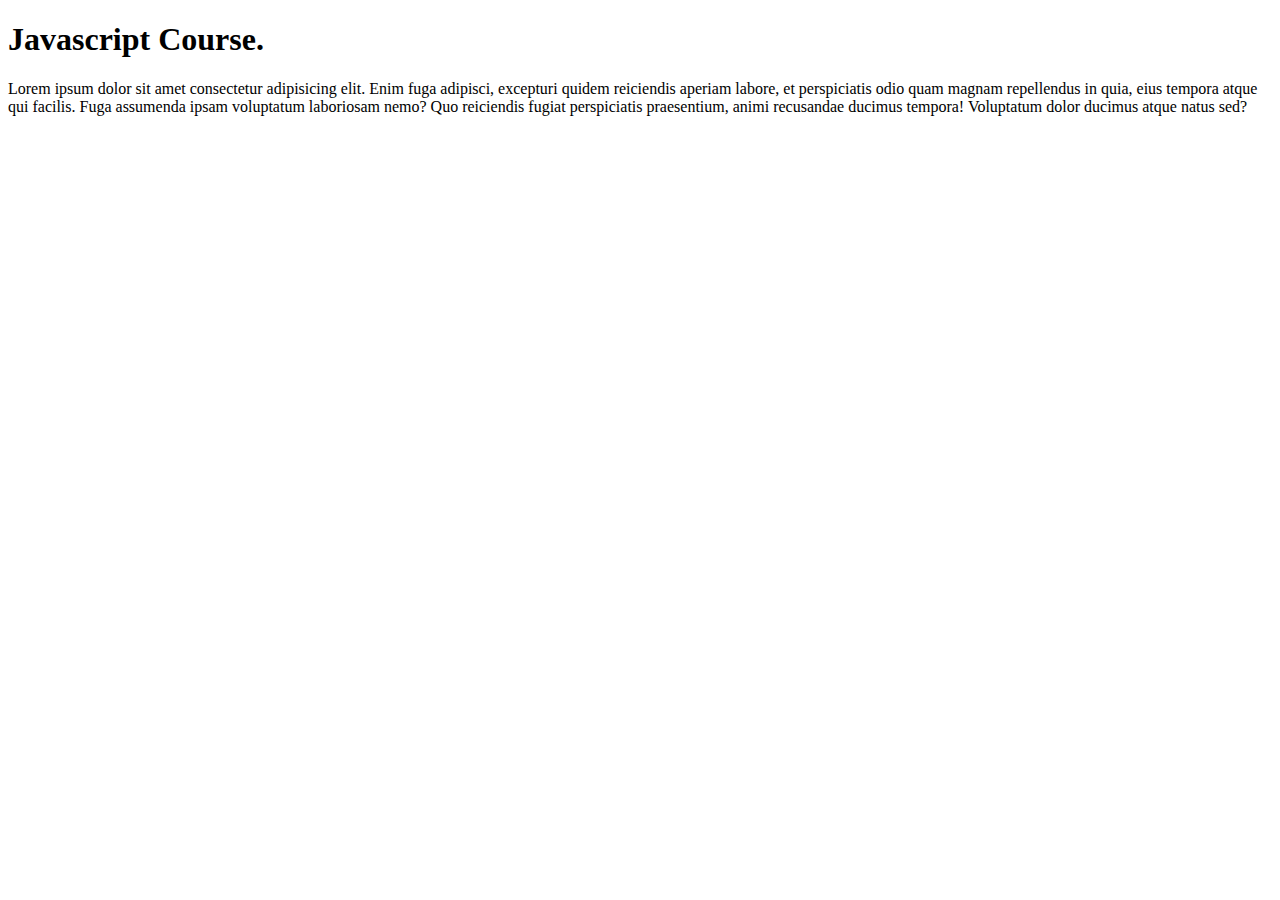
==== index.html @ 665ba00c "agregue index.html" ====
<!DOCTYPE html>
<html lang="en">
<head>
    <meta charset="UTF-8">
    <meta name="viewport" content="width=device-width, initial-scale=1.0">
    <link rel="stylesheet" href="css/main.css">
    <title>Variables</title>
</head>
<body>
   <div class="Title">
       <h1>Javascript Course.</h1>
       Lorem ipsum dolor sit amet consectetur adipisicing elit. Enim fuga adipisci, excepturi quidem reiciendis aperiam labore, et perspiciatis odio quam magnam repellendus in quia, eius tempora atque qui facilis. Fuga assumenda ipsam voluptatum laboriosam nemo? Quo reiciendis fugiat perspiciatis praesentium, animi recusandae ducimus tempora! Voluptatum dolor ducimus atque natus sed?
   </div> 

    <script src="js/script.js"></script>
</body>
</html>
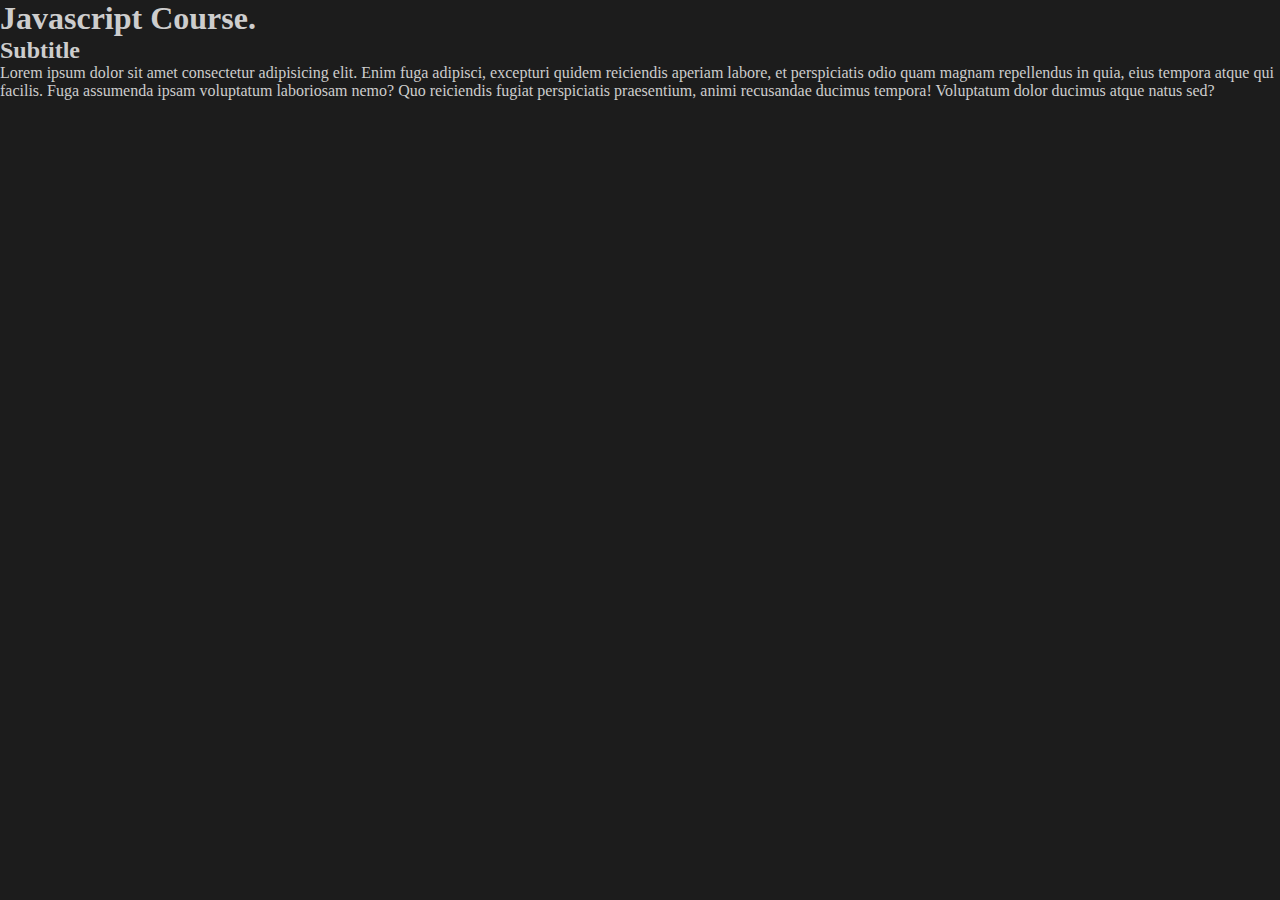
==== commit 09ba626d: "agregue h2 index.html" ====
--- a/index.html
+++ b/index.html
@@ -9,6 +9,7 @@
 <body>
    <div class="Title">
        <h1>Javascript Course.</h1>
+       <h2>Subtitle</h2>
        Lorem ipsum dolor sit amet consectetur adipisicing elit. Enim fuga adipisci, excepturi quidem reiciendis aperiam labore, et perspiciatis odio quam magnam repellendus in quia, eius tempora atque qui facilis. Fuga assumenda ipsam voluptatum laboriosam nemo? Quo reiciendis fugiat perspiciatis praesentium, animi recusandae ducimus tempora! Voluptatum dolor ducimus atque natus sed?
    </div> 
 
--- a/css/main.css
+++ b/css/main.css
@@ -0,0 +1,10 @@
+* {
+    margin: 0;
+    padding: 0;
+    box-sizing: border-box;
+}
+
+body {
+    background-color: #1c1c1c;
+    color: #cdcdcd;
+}